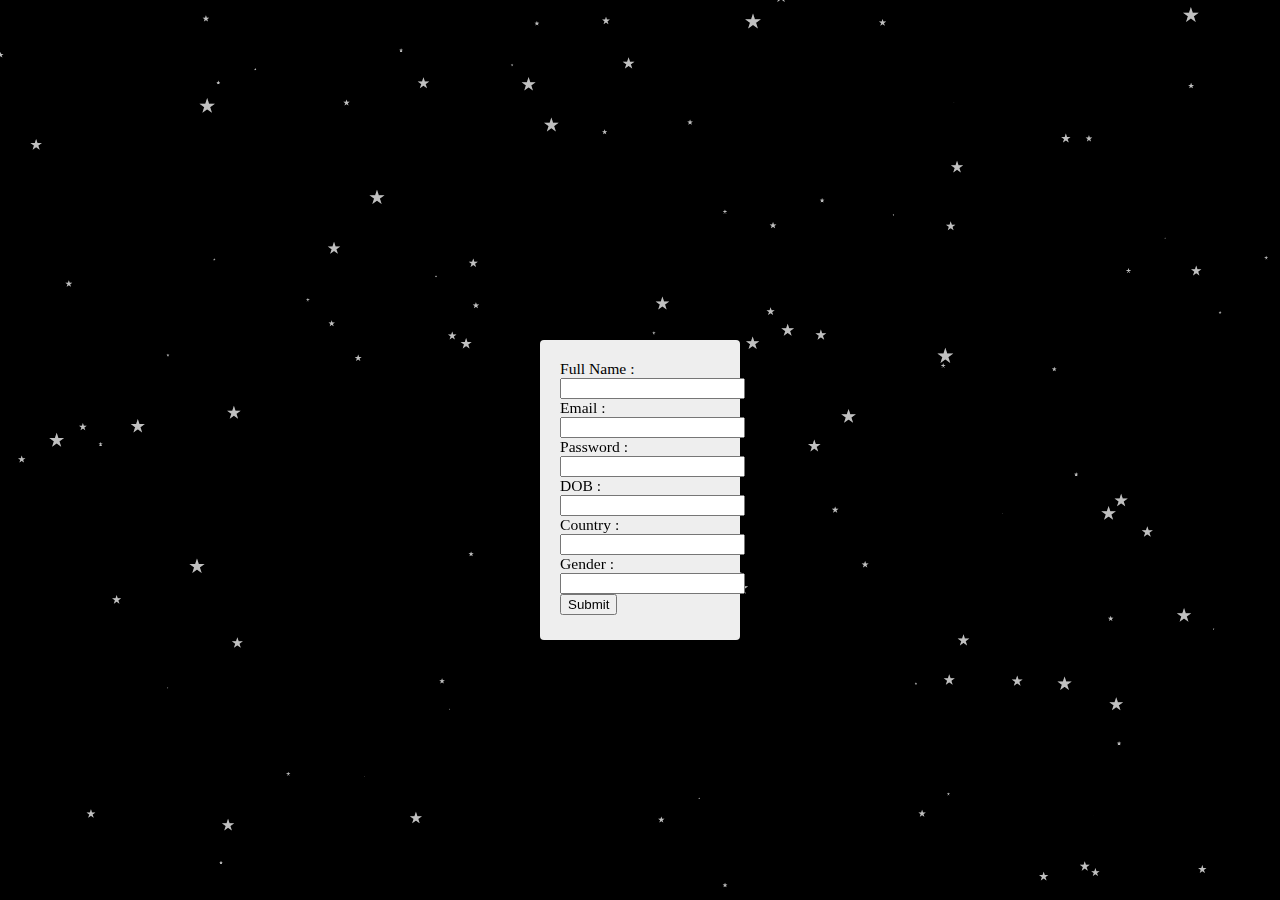
==== demo/register.html @ 7f288cdb "background changed" ====
<!DOCTYPE html>
<html lang="en">
<head>
  <meta charset="utf-8">
  <title>Log in</title>
  <meta name="description" content="particles.js is a lightweight JavaScript library for creating particles.">
  <meta name="author" content="Vincent Garreau" />
  <meta name="viewport" content="width=device-width, initial-scale=1.0, minimum-scale=1.0, maximum-scale=1.0, user-scalable=no">
  <link rel="stylesheet" media="screen" href="css/style.css">
</head>
<body>

  <div class="panel-heading-2">
    <form action="login.java" method="post">
      Full Name : <input type="text" name="name"><br>
      Email : <input type="text" name="email"><br>
      Password : <input type="password" name="password"><br>
      DOB : <input type="text" name="dob"><br>
      Country : <input type="text" name="country"><br>
      Gender : <input type="text" name="gender"><br>
      <input type="submit"><br>
    </form>
  </div>
      <!--end log form -->

<!-- particles.js container -->
<div id="particles-js"></div>

<script src="login.js"></script>


<script src="../particles.js"></script>
<script src="js/app.js"></script>

<!-- stats.js -->
<script src="js/lib/stats.js"></script>
<script>
  var count_particles, stats, update;
  stats = new Stats;
  stats.setMode(0);
  stats.domElement.style.position = 'absolute';
  stats.domElement.style.left = '0px';
  stats.domElement.style.top = '0px';
  document.body.appendChild(stats.domElement);
  count_particles = document.querySelector('.js-count-particles');
  update = function() {
    stats.begin();
    stats.end();
    if (window.pJSDom[0].pJS.particles && window.pJSDom[0].pJS.particles.array) {
      count_particles.innerText = window.pJSDom[0].pJS.particles.array.length;
    }
    requestAnimationFrame(update);
  };
  requestAnimationFrame(update);
</script>

</body>
</html>
---- demo/css/style.css ----
/* =============================================================================
   HTML5 CSS Reset Minified - Eric Meyer
   ========================================================================== */

html,body,div,span,object,iframe,h1,h2,h3,h4,h5,h6,p,blockquote,pre,abbr,address,cite,code,del,dfn,em,img,ins,kbd,q,samp,small,strong,sub,sup,var,b,i,dl,dt,dd,ol,ul,li,fieldset,form,label,legend,table,caption,tbody,tfoot,thead,tr,th,td,article,aside,canvas,details,figcaption,figure,footer,header,hgroup,menu,nav,section,summary,time,mark,audio,video{margin:0;padding:0;border:0;outline:0;font-size:100%;vertical-align:baseline;background:transparent}
body{line-height:1}
article,aside,details,figcaption,figure,footer,header,hgroup,menu,nav,section{display:block}
nav ul{list-style:none}
blockquote,q{quotes:none}
blockquote:before,blockquote:after,q:before,q:after{content:none}
a{margin:0;padding:0;font-size:100%;vertical-align:baseline;background:transparent;text-decoration:none}
mark{background-color:#ff9;color:#000;font-style:italic;font-weight:bold}
del{text-decoration:line-through}
abbr[title],dfn[title]{border-bottom:1px dotted;cursor:help}
table{border-collapse:collapse;border-spacing:0}
hr{display:block;height:1px;border:0;border-top:1px solid #ccc;margin:1em 0;padding:0}
input,select{vertical-align:middle}
li{list-style:none}


.panel-heading {
    font-family: 'Source Sans Pro';
        font-size: 1.3em;
        position: absolute;
        z-index: 10;
        width: 200px;
        height: 220px;
        background: #eee;
        top: 50%;
        left: 50%;
        margin: -110px 0 0 -100px;
        padding: 20px;
        border-radius: 4px;
        box-sizing: border-box;
        z-index: 100;
}

.panel-heading-2 {
    font-family: 'Source Sans Pro';
        font-size: 1.3em;
        position: absolute;
        z-index: 10;
        width: 200px;
        height: 300px;
        background: #eee;
        top: 50%;
        left: 50%;
        margin: -110px 0 0 -100px;
        padding: 20px;
        border-radius: 4px;
        box-sizing: border-box;
        z-index: 100;
}

.panel-button {
    text-align: center;
}

.panel-heading h1 {
    font-size: 1.8em;
    font-weight: 700;
    text-align: center;
    color: #222;
    margin-top: -4px;
}

.panel-heading h2 {
    font-weight: 400;
    font-size: .8em;
    margin-bottom: 16px;
    text-align: center;
    line-height: 1.3em;
}


/* =============================================================================
   My CSS
   ========================================================================== */

/* ---- base ---- */

html,body{ 
	width:100%;
	height:100%;
	background:#111;
}

html{
  -webkit-tap-highlight-color: rgba(0, 0, 0, 0);
}

body{
  font:normal 75% Arial, Helvetica, sans-serif;
}

canvas{
  display:block;
  vertical-align:bottom;
}


/* ---- stats.js ---- */

.count-particles{
  background: #000022;
  position: absolute;
  top: 48px;
  left: 0;
  width: 80px;
  color: #13E8E9;
  font-size: .8em;
  text-align: left;
  text-indent: 4px;
  line-height: 14px;
  padding-bottom: 2px;
  font-family: Helvetica, Arial, sans-serif;
  font-weight: bold;
}

.js-count-particles{
  font-size: 1.1em;
}

#stats,
.count-particles{
  -webkit-user-select: none;
  margin-top: 5px;
  margin-left: 5px;
}

#stats{
  border-radius: 3px 3px 0 0;
  overflow: hidden;
}

.count-particles{
  border-radius: 0 0 3px 3px;
}


/* ---- particles.js container ---- */

#particles-js{
  width: 100%;
  height: 100%;
  background-color: #000000;
  background-image: url('');
  background-size: cover;
  background-position: 50% 50%;
  background-repeat: no-repeat;
}
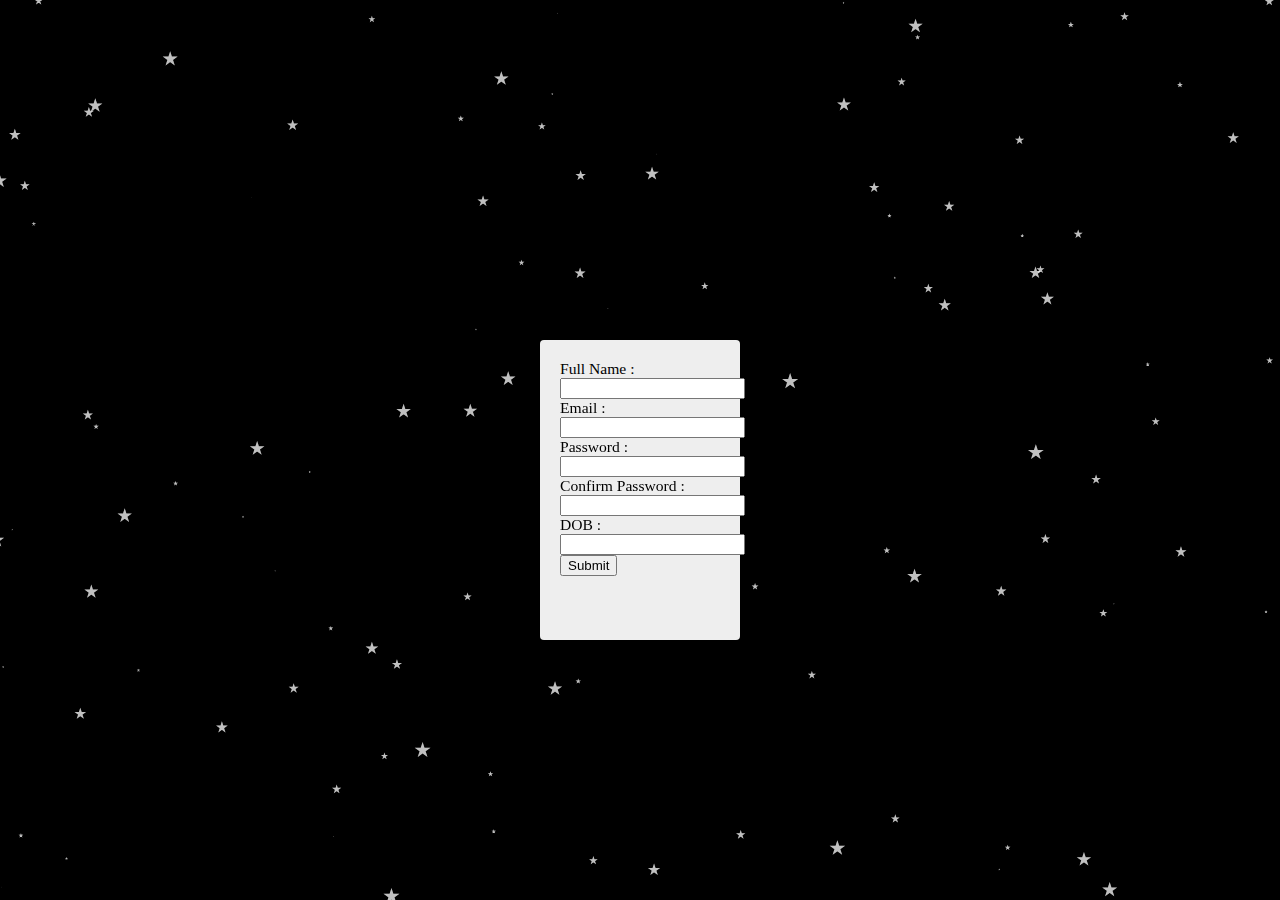
==== commit e000d234: "mongo database setup started" ====
--- a/demo/register.html
+++ b/demo/register.html
@@ -2,7 +2,7 @@
 <html lang="en">
 <head>
   <meta charset="utf-8">
-  <title>Log in</title>
+  <title>Register</title>
   <meta name="description" content="particles.js is a lightweight JavaScript library for creating particles.">
   <meta name="author" content="Vincent Garreau" />
   <meta name="viewport" content="width=device-width, initial-scale=1.0, minimum-scale=1.0, maximum-scale=1.0, user-scalable=no">
@@ -11,13 +11,12 @@
 <body>
 
   <div class="panel-heading-2">
-    <form action="login.java" method="post">
-      Full Name : <input type="text" name="name"><br>
+    <form action="routes/index.js" method="post">
+      Full Name : <input type="text" name="fullname"><br>
       Email : <input type="text" name="email"><br>
       Password : <input type="password" name="password"><br>
+      Confirm Password : <input type="password" name="cpassword"><br>
       DOB : <input type="text" name="dob"><br>
-      Country : <input type="text" name="country"><br>
-      Gender : <input type="text" name="gender"><br>
       <input type="submit"><br>
     </form>
   </div>
